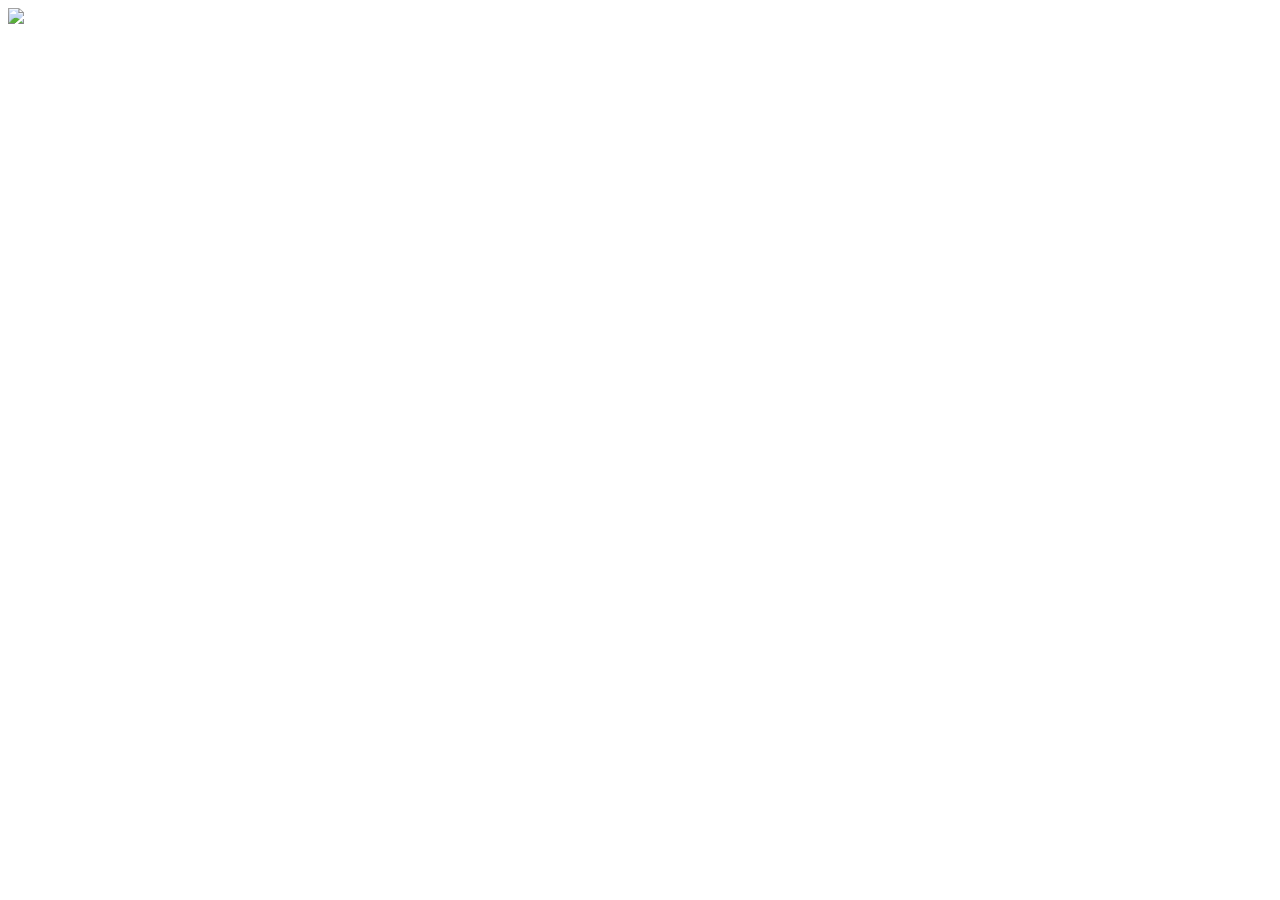
==== Task1.html @ 85702b87 "Add files via upload Basic html layout of the project" ====
<!DOCTYPE html>
<html>
    <head>
    <title>My first Task</title>
    </head>
    <header>
        <img src="C:\Users\Gurjot Singh\OneDrive\Desktop\DataArt Projects\computer.webp">
    </header>
</html>
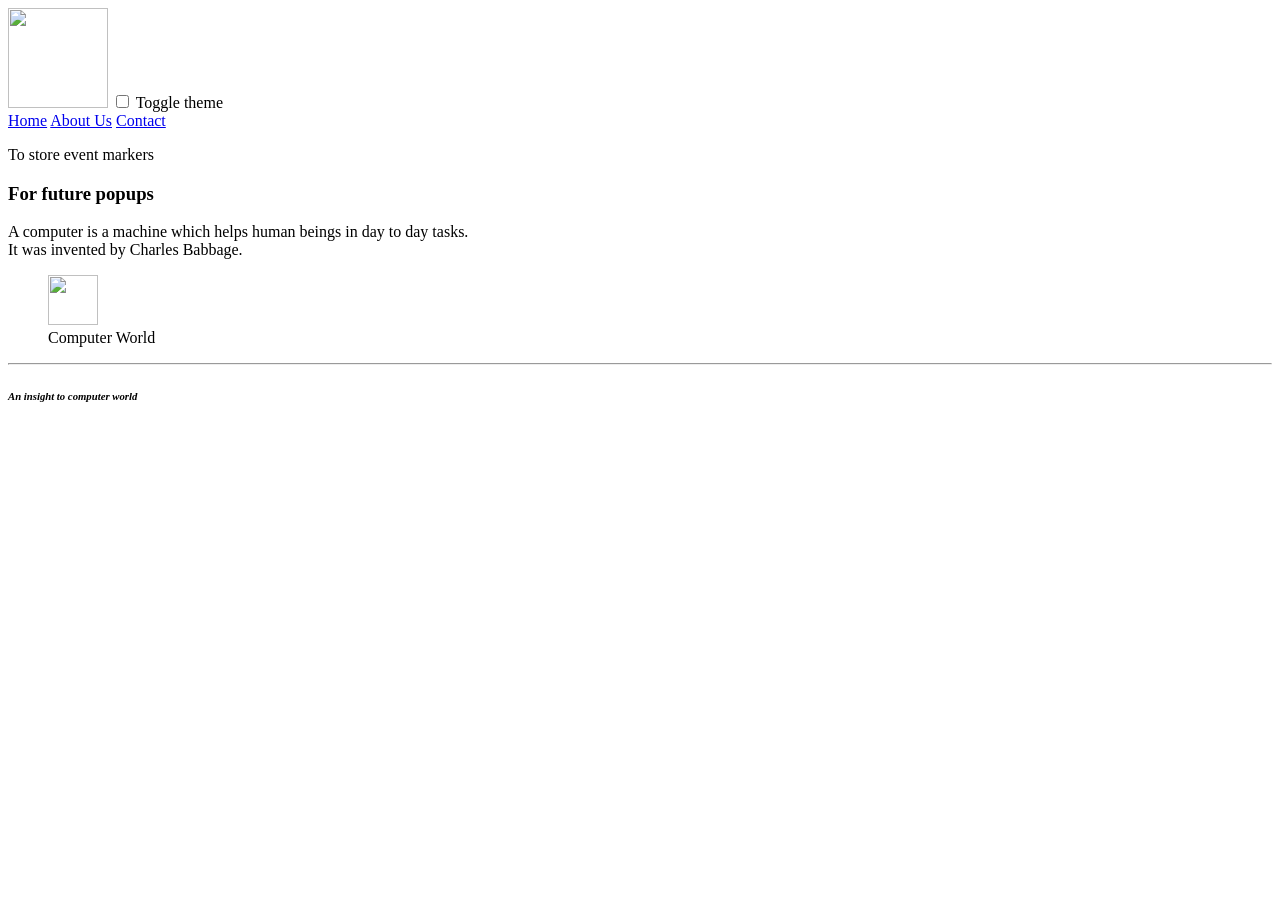
==== commit 0f1b5df6: "Add files via upload Basic layout of the timeline app" ====
--- a/Task1.html
+++ b/Task1.html
@@ -4,6 +4,38 @@
     <title>My first Task</title>
     </head>
     <header>
-        <img src="C:\Users\Gurjot Singh\OneDrive\Desktop\DataArt Projects\computer.webp">
+        <img src="computer.webp" height="100px" width="100px">
+        <label>
+            <input type="checkbox">
+            Toggle theme
+        </label>
     </header>
+    <body>
+        <nav>
+            <a href="home.html">Home</a>
+            <a href="About.html">About Us</a>
+            <a href="Contact.html">Contact</a>
+        </nav>
+        <section id="timeline">
+            <p>To store event markers</p>
+        </section>
+        <div id="modal">
+            <h3>For future popups</h3>
+        </div>
+    </body>
+    <main>
+        <article>
+            <p>A computer is a machine which helps human beings in day to day tasks.<br>
+            It was invented by Charles Babbage.</p>
+        </article>
+        <figure>
+            <img src="computer1.jpg" height="50px" width="50px">
+            <figcaption>Computer World</figcaption>
+        </figure>
+    </main>
+    <hr>
+    <footer>
+        <i><h6>An insight to computer world</h6></i>
+    </footer>
+
 </html>
